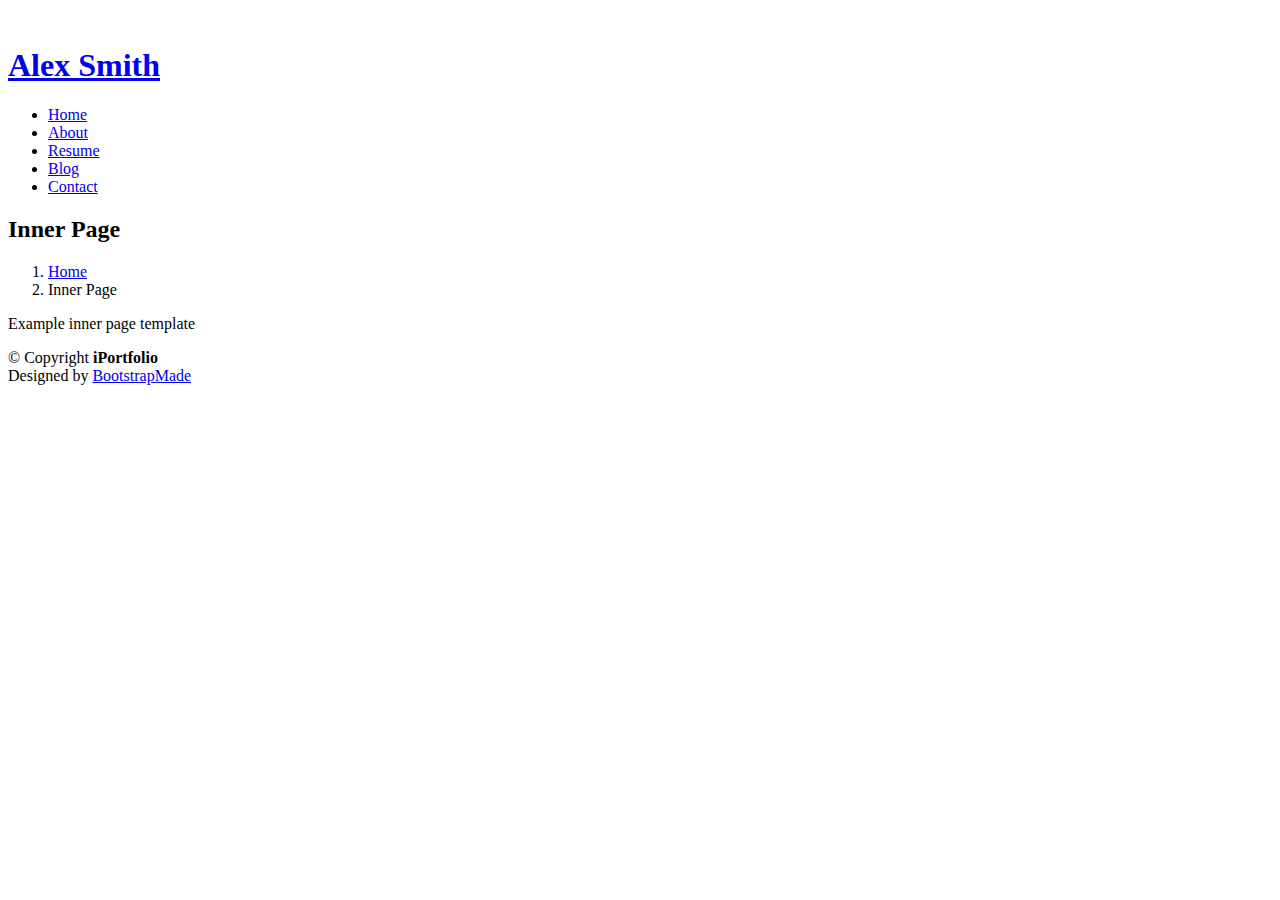
==== inner-page.html @ 03bf1110 "Add files via upload" ====
<!DOCTYPE html>
<html lang="en">

<head>
  <meta charset="utf-8">
  <meta content="width=device-width, initial-scale=1.0" name="viewport">

  <title>Inner Page - iPortfolio Bootstrap Template</title>
  <meta content="" name="description">
  <meta content="" name="keywords">

  <!-- Favicons -->
  <link href="assets/img/favicon.png" rel="icon">
  <link href="assets/img/apple-touch-icon.png" rel="apple-touch-icon">

  <!-- Google Fonts -->
  <link href="https://fonts.googleapis.com/css?family=Open+Sans:300,300i,400,400i,600,600i,700,700i|Raleway:300,300i,400,400i,500,500i,600,600i,700,700i|Poppins:300,300i,400,400i,500,500i,600,600i,700,700i" rel="stylesheet">

  <!-- Vendor CSS Files -->
  <link href="assets/vendor/aos/aos.css" rel="stylesheet">
  <link href="assets/vendor/bootstrap/css/bootstrap.min.css" rel="stylesheet">
  <link href="assets/vendor/bootstrap-icons/bootstrap-icons.css" rel="stylesheet">
  <link href="assets/vendor/boxicons/css/boxicons.min.css" rel="stylesheet">
  <link href="assets/vendor/glightbox/css/glightbox.min.css" rel="stylesheet">
  <link href="assets/vendor/swiper/swiper-bundle.min.css" rel="stylesheet">

  <!-- Template Main CSS File -->
  <link href="assets/css/style.css" rel="stylesheet">

  <!-- =======================================================
  * Template Name: iPortfolio
  * Updated: Nov 17 2023 with Bootstrap v5.3.2
  * Template URL: https://bootstrapmade.com/iportfolio-bootstrap-portfolio-websites-template/
  * Author: BootstrapMade.com
  * License: https://bootstrapmade.com/license/
  ======================================================== -->
</head>

<body>

  <!-- ======= Mobile nav toggle button ======= -->
  <i class="bi bi-list mobile-nav-toggle d-xl-none"></i>

  <!-- ======= Header ======= -->
  <header id="header">
    <div class="d-flex flex-column">

      <div class="profile">
        <img src="assets/img/profile-img.jpg" alt="" class="img-fluid rounded-circle">
        <h1 class="text-light"><a href="index.html">Alex Smith</a></h1>
        <div class="social-links mt-3 text-center">
          <a href="#" class="twitter"><i class="bx bxl-twitter"></i></a>
          <a href="#" class="instagram"><i class="bx bxl-instagram"></i></a>
          <!--<a href="#" class="linkedin"><i class="bx bxl-linkedin"></i></a>-->
          <a href="https://github.com/astroumeda" class="github"><i class="bx bxl-github"></i></a>
        </div>
      </div>

      <nav id="navbar" class="nav-menu navbar">
        <ul>
          <li><a href="#hero" class="nav-link scrollto active"><i class="bx bx-home"></i> <span>Home</span></a></li>
          <li><a href="#about" class="nav-link scrollto"><i class="bx bx-star"></i> <span>About</span></a></li>
          <li><a href="#resume" class="nav-link scrollto"><i class="bx bx-file-blank"></i> <span>Resume</span></a></li>
          <li><a href="#blog" class="nav-link scrollto"><i class="bx bx-book-content"></i> <span>Blog</span></a></li>
          <!--<li><a href="#services" class="nav-link scrollto"><i class="bx bx-server"></i> <span>Services</span></a></li>-->
          <li><a href="#contact" class="nav-link scrollto"><i class="bx bx-envelope"></i> <span>Contact</span></a></li>
        </ul>
      </nav><!-- .nav-menu -->
    </div>
  </header><!-- End Header -->

  <main id="main">

    <!-- ======= Breadcrumbs ======= -->
    <section class="breadcrumbs">
      <div class="container">

        <div class="d-flex justify-content-between align-items-center">
          <h2>Inner Page</h2>
          <ol>
            <li><a href="index.html">Home</a></li>
            <li>Inner Page</li>
          </ol>
        </div>

      </div>
    </section><!-- End Breadcrumbs -->

    <section class="inner-page">
      <div class="container">
        <p>
          Example inner page template
        </p>
      </div>
    </section>

  </main><!-- End #main -->

  <!-- ======= Footer ======= -->
  <footer id="footer">
    <div class="container">
      <div class="copyright">
        &copy; Copyright <strong><span>iPortfolio</span></strong>
      </div>
      <div class="credits">
        <!-- All the links in the footer should remain intact. -->
        <!-- You can delete the links only if you purchased the pro version. -->
        <!-- Licensing information: https://bootstrapmade.com/license/ -->
        <!-- Purchase the pro version with working PHP/AJAX contact form: https://bootstrapmade.com/iportfolio-bootstrap-portfolio-websites-template/ -->
        Designed by <a href="https://bootstrapmade.com/">BootstrapMade</a>
      </div>
    </div>
  </footer><!-- End  Footer -->

  <a href="#" class="back-to-top d-flex align-items-center justify-content-center"><i class="bi bi-arrow-up-short"></i></a>

  <!-- Vendor JS Files -->
  <script src="assets/vendor/purecounter/purecounter_vanilla.js"></script>
  <script src="assets/vendor/aos/aos.js"></script>
  <script src="assets/vendor/bootstrap/js/bootstrap.bundle.min.js"></script>
  <script src="assets/vendor/glightbox/js/glightbox.min.js"></script>
  <script src="assets/vendor/isotope-layout/isotope.pkgd.min.js"></script>
  <script src="assets/vendor/swiper/swiper-bundle.min.js"></script>
  <script src="assets/vendor/typed.js/typed.umd.js"></script>
  <script src="assets/vendor/waypoints/noframework.waypoints.js"></script>
  <script src="assets/vendor/php-email-form/validate.js"></script>

  <!-- Template Main JS File -->
  <script src="assets/js/main.js"></script>

</body>

</html>
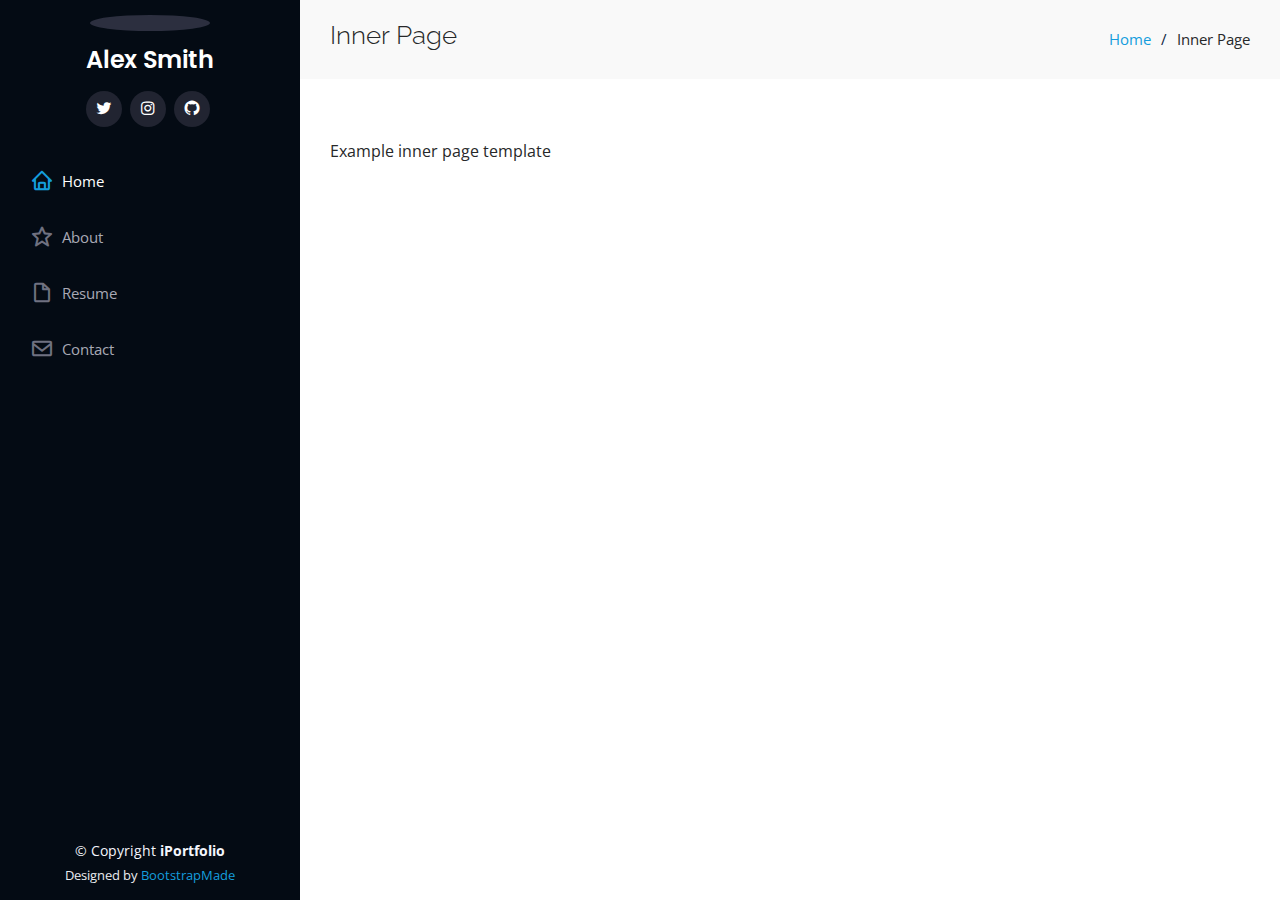
==== commit 401313d5: "Update inner-page.html" ====
--- a/inner-page.html
+++ b/inner-page.html
@@ -61,7 +61,6 @@
           <li><a href="#hero" class="nav-link scrollto active"><i class="bx bx-home"></i> <span>Home</span></a></li>
           <li><a href="#about" class="nav-link scrollto"><i class="bx bx-star"></i> <span>About</span></a></li>
           <li><a href="#resume" class="nav-link scrollto"><i class="bx bx-file-blank"></i> <span>Resume</span></a></li>
-          <li><a href="#blog" class="nav-link scrollto"><i class="bx bx-book-content"></i> <span>Blog</span></a></li>
           <!--<li><a href="#services" class="nav-link scrollto"><i class="bx bx-server"></i> <span>Services</span></a></li>-->
           <li><a href="#contact" class="nav-link scrollto"><i class="bx bx-envelope"></i> <span>Contact</span></a></li>
         </ul>
@@ -130,4 +129,4 @@
 
 </body>
 
-</html>+</html>
